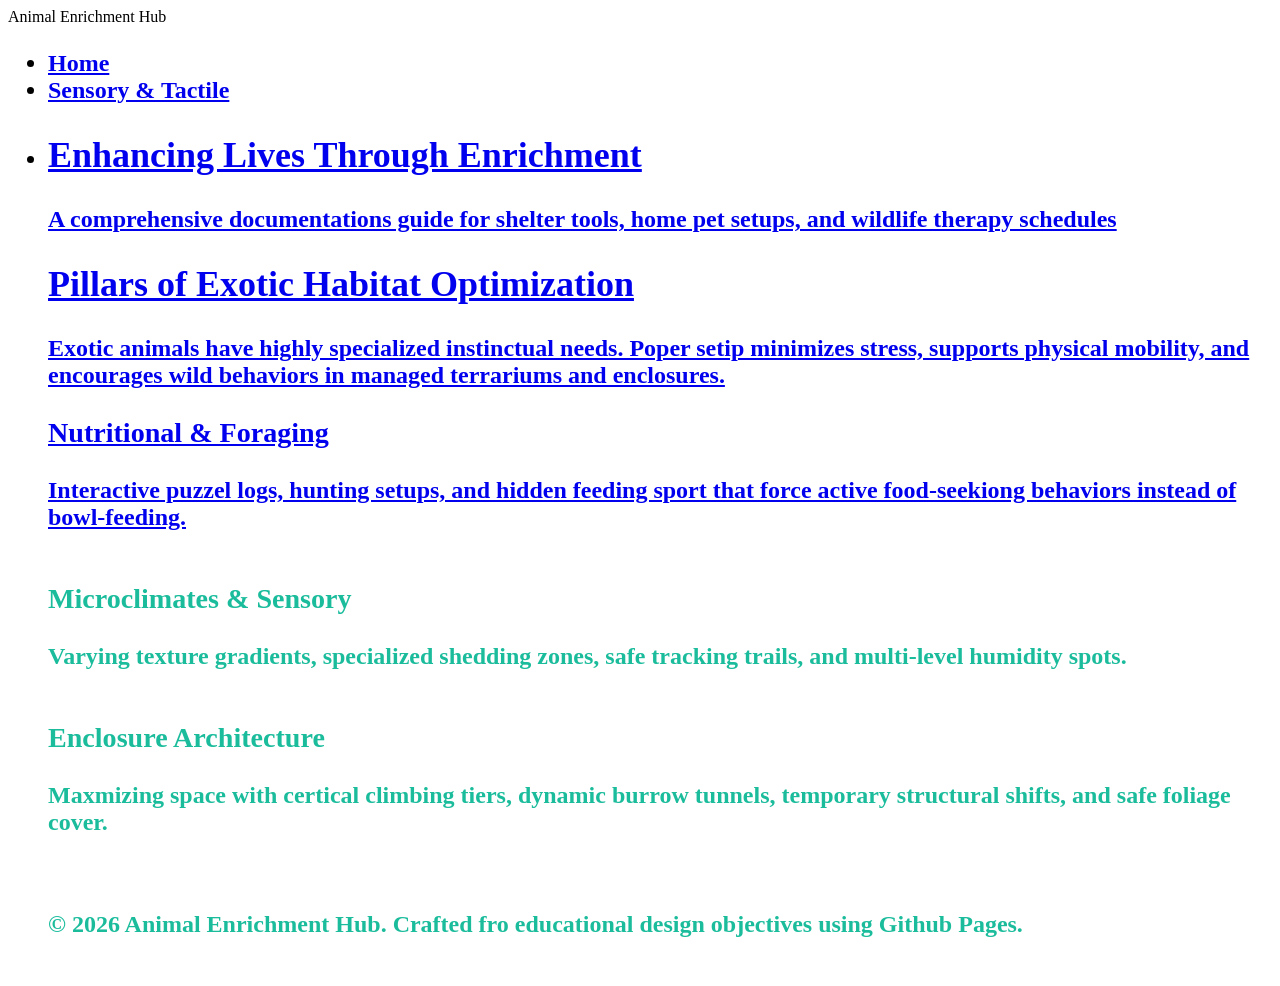
==== index.html @ ee30bfe9 "Update index.html" ====
<!DOCTYPE html>
<html lang="en"> 
  <head> 
    <meta charset="UTF-8>
    <meta name="veiwport" content="width=device-width, initial-scale=1.0"
    <title> Animal Enrichment Hub</title> 
    <link rel="stylesheet" href="css/style.css"
  </head>
  <body>

      <!-- Global Header & Dynmic Navigation -->
    <header> 
        <div class="header-container">
            <h2 Animal Enrichment Hub</h2> 
            <nav>
              <ul>
                  <li><a href="index.html">Home</a></li>
                  <li><a href="food-enrichment.html>Food & Foraging</a></li>
                  <li><a href="snesory-tactile.html>Sensory & Tactile</a></li>
                  <li><a href="about.html>About Us</a></li>
              </ul>
             </nav>
         </div>
     </header>
     <!-- Structural Hero Area --->
     <section class="hero">
                    <h1> Enhancing Lives Through Enrichment</h1>
                    <p>A comprehensive documentations guide for shelter tools, home pet setups, and wildlife therapy schedules</p>
     <!-- Main layout Container -->
          <main class="container">
                    <h2>Pillars of Exotic Habitat Optimization</h2>
                    <p>Exotic animals have highly specialized instinctual needs. Poper setip minimizes stress, supports physical mobility, and encourages wild behaviors in managed terrariums and enclosures.</p>

                    <div class="grid">
                      <div class="card">
                        <h3>Nutritional & Foraging</h3>
                        <p>Interactive puzzel logs, hunting setups, and hidden feeding sport that force active food-seekiong behaviors instead of bowl-feeding.</p>
                        <a href="food-enrichment.html" style="color: #1abc9c; font-weight; bold;text-decoration: none; display: inline-block; margin-top: 1 rem;>View Foraging Guide </a>
                    
                    </div>
                    <div class="card">
                          <h3>Microclimates & Sensory</h3>
                          <p>Varying texture gradients, specialized shedding zones, safe tracking trails, and multi-level humidity spots.</p>
                          <a href="sensory-tactile.html" style="color: #1abc9c; font-eight:b bold; text-decoration: none; display: inline-block;margin-top: 1 rem;>"View Sensory guide </a>
                          </div>
                          <div class="card">
                            <h3>Enclosure Architecture</h3>
                            <p>Maxmizing space with certical climbing tiers, dynamic burrow tunnels, temporary structural shifts, and safe foliage cover.</p>
                          </div>
                       </div>
                   </main>
<!-- Global Footer --> 
<footer>
    <p>&copy; 2026 Animal Enrichment Hub. Crafted fro educational design objectives using Github Pages.</p>
</footer>
                            
</body>
</html>
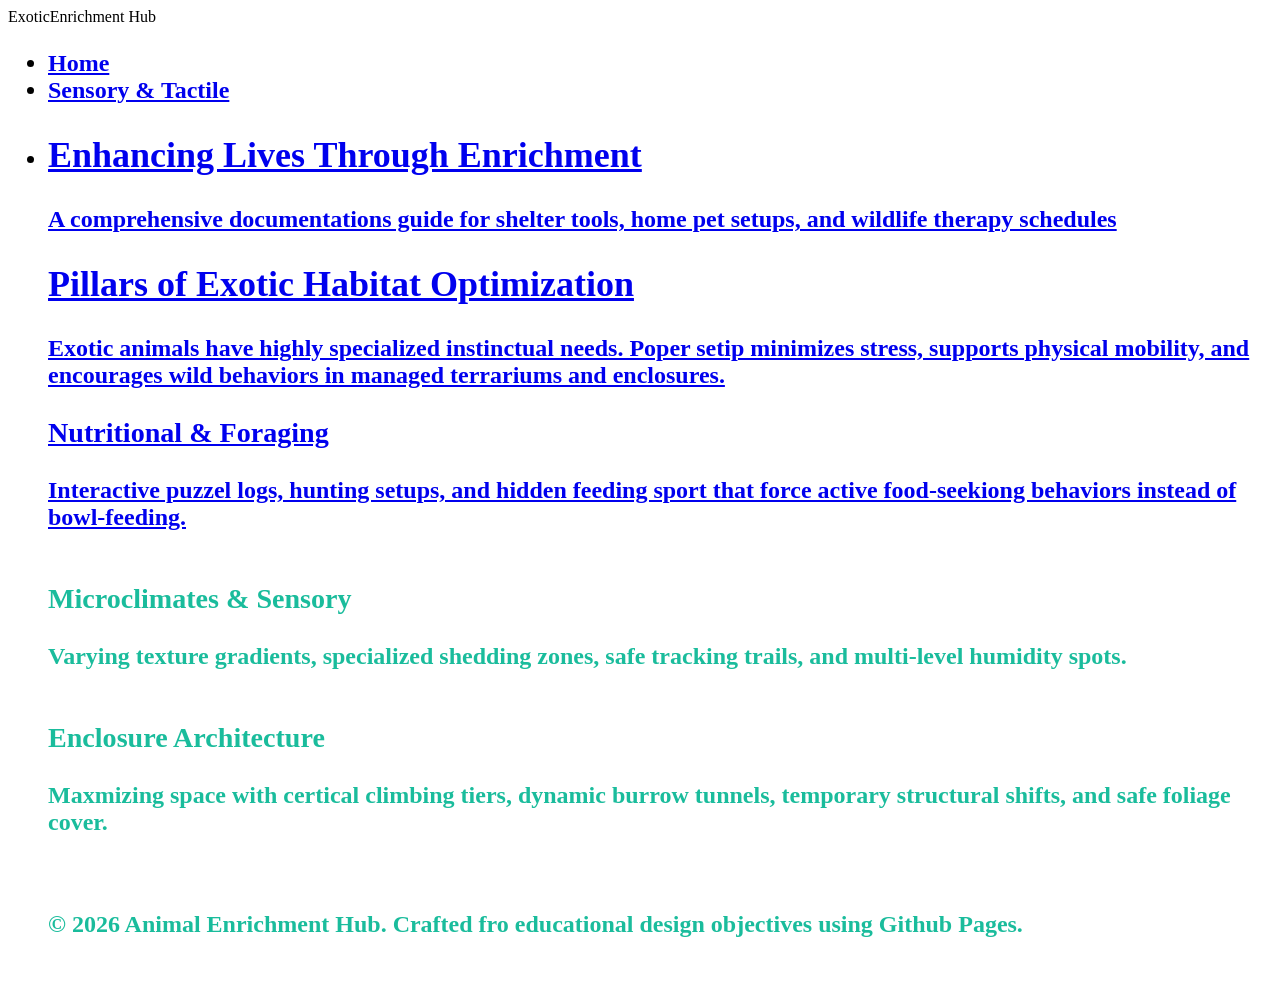
==== commit b710f429: "Update index.html" ====
--- a/index.html
+++ b/index.html
@@ -3,8 +3,9 @@
   <head> 
     <meta charset="UTF-8>
     <meta name="veiwport" content="width=device-width, initial-scale=1.0"
-    <title> Animal Enrichment Hub</title> 
-    <link rel="stylesheet" href="css/style.css"
+    <title>ExoticEnrichment Hub</title> 
+  <!-- Links the sage green & light brown stylesheet -->
+    <link rel="stylesheet" href="CSS/style.css"
   </head>
   <body>
 
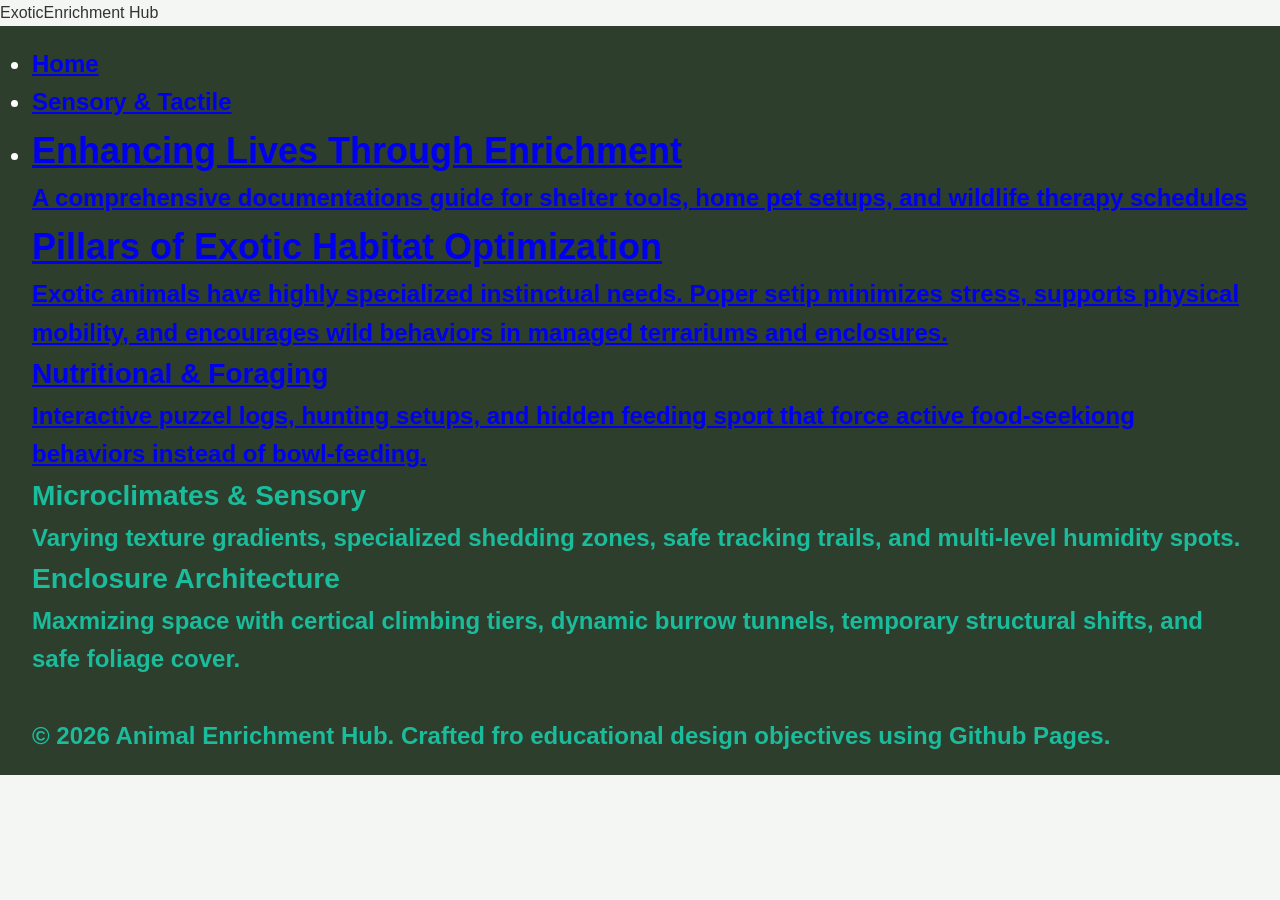
==== commit 9a94866d: "Update index.html" ====
--- a/index.html
+++ b/index.html
@@ -4,8 +4,7 @@
     <meta charset="UTF-8>
     <meta name="veiwport" content="width=device-width, initial-scale=1.0"
     <title>ExoticEnrichment Hub</title> 
-  <!-- Links the sage green & light brown stylesheet -->
-    <link rel="stylesheet" href="CSS/style.css"
+    <link rel="stylesheet" href="css/style.css"
   </head>
   <body>
 
--- a/css/style.css
+++ b/css/style.css
@@ -0,0 +1,151 @@
+/* --- Design Color Hierarchy ---*/
+:root { 
+  --bg-main: #f4f6f4;    /* Soft pale sage tint background*/
+  --bg-card: #ffffff;    /* Clean white for card organization*/
+  --bg-dark: #2d3e2d;    /* Deep forest sage green for header/footer*/
+
+  --color-accent: #87a987;    /* True Sage Green for borders and focal titles */
+  --color-interactive: #d2b48c;    /* Light brown for links and interactive hovers */
+  --color-text-main: #333333;    /* Hight-contrast charcoal gray for text reasability */
+  --color-text-light: #ffffff;    /* White text for dark headers */
+}
+
+/* --- Global Reset & Variables --- */
+* { 
+  margin: 0;
+  padding: 0;
+  box-sizing: border-box;
+  font-family: 'Segoe UI', Tahoma, Geneva, Verdana, sans-serif;
+}
+
+body { 
+  background-color: var(--bg-main);
+  color: var(--color-text-main);
+  line-height: 1.6;
+}
+
+/* --- Responsive Header & Navigation ---*/
+header { 
+  background-color: var(--bg-dark);
+  color: var(--color-text-light);
+  padding: 1.2rem 2rem;
+  position: sticky;
+  top: 0;
+  z-index: 1000;
+  border-bottom: 3px solid var(--color-interactive; /* Light brown decorative boundary strip */
+}
+
+.header-container {
+  display: flex;
+  justify-content: space between;
+  align-items: center;
+  max-width: 1200px;
+  margin: 0 auto;
+  flex-wrap: wrap;
+}
+
+nav ul { 
+  display: flex;
+  list-style: none;
+  gap: 1.5rem;
+}
+
+nav a {
+  color: var(--color-text-light);
+  text-decoration: none;
+  font-weight: 600;
+  transition: color 0.2s ease;
+}
+
+/* hightlight menu items with light brown when hovered */
+nav a:hover { 
+  color: var(--color-interactive);
+}
+
+/* --- Hero Banner layout ---*/
+.hero {
+  background: linear-gradient(rgba(45, 62, 45, 0.85), (rgba(45, 62, 45, 0.85)), url('https://unsplash.com') no-repeat center center/cover;
+  color: white;
+  text-align: center;
+  padding: 5rem 1rem;
+  border-bottom: 4px soild var(--color-accent);
+}
+
+.hero h1 { 
+  font-size: 2.5rem;
+  margin-bottom: 1rem;
+}
+
+/* --- Main Structure & Grid Architecture ---*/
+.container { 
+  max-width: 1200px;
+  margin: 3rem auto;
+  padding: 0 1.5rem;
+}
+
+/* Sage green vertical anchor block next to section headers */
+.container h2 {
+  color: var(--bg-dark);
+  font-size: 2rem;
+  margin-bottom: 0.5rem;
+  border-left: 5px solid var(--color-accent);
+  padding-left: 12px;
+}
+
+.grid { 
+  display; grid;
+  grid-template-columns: repeat (auto-fit, minmax(300px, 1fr));
+  gap: 2rem;
+  margin-top: 2rem;
+}
+
+/* --- Content Information Cards ---*/
+.card { 
+  background: var(--bg-card);
+  broder-radius: 8px;
+  padding: 2rem;
+  box-shadow: 0 4px 12px rgba(45, 62, 45, 0.05);
+  border-top: 4px solid var(--color-accent);  /* Clean Sage Green cap on standard cards */
+  transition: transform 0.2s, box shadow 0.2s ease;
+}
+
+/* Interactive Feedback: card moves slightly up with a subtle light brown glow */
+.card:hover { 
+  transform: translateY(-4px);
+  box-shadow: 0 6 px 16px rgba(210, 180, 140, 0.35);
+}
+
+.card h3 { 
+  margin-bottom: 0.75rem;
+  color: var(--bg-dark);
+}
+
+/* Alternative Card Style: Ideal fro highlight boxes or safety disclaimers */
+.card-alert { 
+  border-top-color: var(--color-interactive); /* Light Brown header accent rule */
+  background-color: #faf7f2;                  /* Very light brown soft background wash */
+}
+
+/* --- Global Footer ---*/
+footer { 
+  background-color: var(--bg-dark);
+  color: #dcdfdc;
+  text-align: center;
+  padding: 2rem 1rem;
+  margin-top: 6rem;
+  font-size: 0.9rem;
+  border-top: 4px solid var(--color-accent); /* Sage Green structural closing line */
+}
+
+/* --- Mobile Responsiveness Media Queries ---*/
+@media (max-width: 768px) { 
+  .header-container { 
+    flex-direction: colum;
+    gap: 1rem;
+    text-align: center;
+  }
+   nav ul { 
+     flex-direction: column;
+     gap: o.75rem;
+   }
+  } 
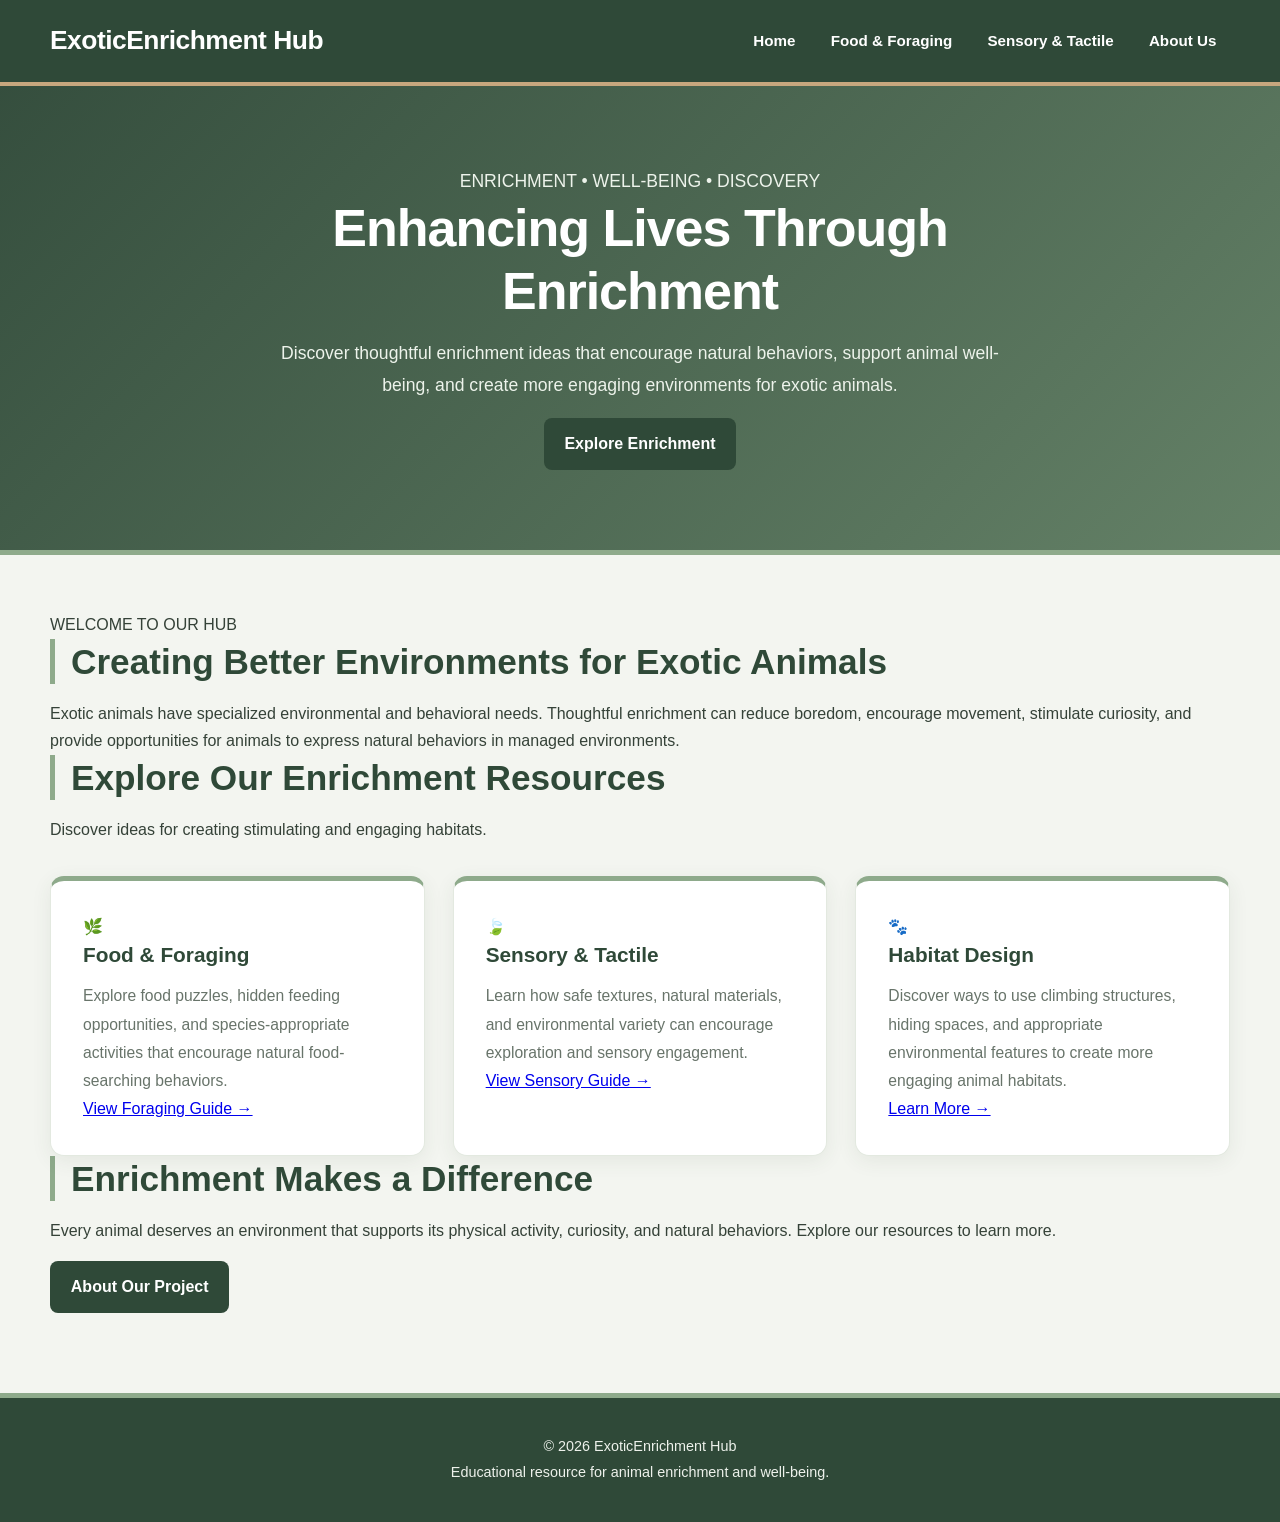
==== commit 51a19b49: "Update index.html" ====
--- a/index.html
+++ b/index.html
@@ -1,58 +1,155 @@
 <!DOCTYPE html>
-<html lang="en"> 
-  <head> 
-    <meta charset="UTF-8>
-    <meta name="veiwport" content="width=device-width, initial-scale=1.0"
-    <title>ExoticEnrichment Hub</title> 
-    <link rel="stylesheet" href="css/style.css"
-  </head>
-  <body>
+<html lang="en">
 
-      <!-- Global Header & Dynmic Navigation -->
-    <header> 
+<head>
+    <meta charset="UTF-8">
+    <meta name="viewport" content="width=device-width, initial-scale=1.0">
+
+    <title>ExoticEnrichment Hub | Animal Enrichment</title>
+
+    <link rel="stylesheet" href="css/style.css">
+</head>
+
+<body>
+
+    <!-- Global Header and Navigation -->
+    <header>
         <div class="header-container">
-            <h2 Animal Enrichment Hub</h2> 
-            <nav>
-              <ul>
-                  <li><a href="index.html">Home</a></li>
-                  <li><a href="food-enrichment.html>Food & Foraging</a></li>
-                  <li><a href="snesory-tactile.html>Sensory & Tactile</a></li>
-                  <li><a href="about.html>About Us</a></li>
-              </ul>
-             </nav>
-         </div>
-     </header>
-     <!-- Structural Hero Area --->
-     <section class="hero">
-                    <h1> Enhancing Lives Through Enrichment</h1>
-                    <p>A comprehensive documentations guide for shelter tools, home pet setups, and wildlife therapy schedules</p>
-     <!-- Main layout Container -->
-          <main class="container">
-                    <h2>Pillars of Exotic Habitat Optimization</h2>
-                    <p>Exotic animals have highly specialized instinctual needs. Poper setip minimizes stress, supports physical mobility, and encourages wild behaviors in managed terrariums and enclosures.</p>
+            <h2>ExoticEnrichment Hub</h2>
 
-                    <div class="grid">
-                      <div class="card">
-                        <h3>Nutritional & Foraging</h3>
-                        <p>Interactive puzzel logs, hunting setups, and hidden feeding sport that force active food-seekiong behaviors instead of bowl-feeding.</p>
-                        <a href="food-enrichment.html" style="color: #1abc9c; font-weight; bold;text-decoration: none; display: inline-block; margin-top: 1 rem;>View Foraging Guide </a>
-                    
-                    </div>
-                    <div class="card">
-                          <h3>Microclimates & Sensory</h3>
-                          <p>Varying texture gradients, specialized shedding zones, safe tracking trails, and multi-level humidity spots.</p>
-                          <a href="sensory-tactile.html" style="color: #1abc9c; font-eight:b bold; text-decoration: none; display: inline-block;margin-top: 1 rem;>"View Sensory guide </a>
-                          </div>
-                          <div class="card">
-                            <h3>Enclosure Architecture</h3>
-                            <p>Maxmizing space with certical climbing tiers, dynamic burrow tunnels, temporary structural shifts, and safe foliage cover.</p>
-                          </div>
-                       </div>
-                   </main>
-<!-- Global Footer --> 
-<footer>
-    <p>&copy; 2026 Animal Enrichment Hub. Crafted fro educational design objectives using Github Pages.</p>
-</footer>
-                            
+            <nav aria-label="Main navigation">
+                <ul>
+                    <li><a href="index.html" aria-current="page">Home</a></li>
+                    <li><a href="food-enrichment.html">Food &amp; Foraging</a></li>
+                    <li><a href="sensory-tactile.html">Sensory &amp; Tactile</a></li>
+                    <li><a href="about.html">About Us</a></li>
+                </ul>
+            </nav>
+        </div>
+    </header>
+
+    <!-- Hero Section -->
+    <section class="hero">
+        <div class="hero-content">
+            <p class="eyebrow">ENRICHMENT • WELL-BEING • DISCOVERY</p>
+
+            <h1>Enhancing Lives Through Enrichment</h1>
+
+            <p>
+                Discover thoughtful enrichment ideas that encourage natural
+                behaviors, support animal well-being, and create more engaging
+                environments for exotic animals.
+            </p>
+
+            <a href="food-enrichment.html" class="button">
+                Explore Enrichment
+            </a>
+        </div>
+    </section>
+
+    <!-- Main Content -->
+    <main class="container">
+
+        <section class="intro">
+            <p class="eyebrow">WELCOME TO OUR HUB</p>
+
+            <h2>Creating Better Environments for Exotic Animals</h2>
+
+            <p>
+                Exotic animals have specialized environmental and behavioral
+                needs. Thoughtful enrichment can reduce boredom, encourage
+                movement, stimulate curiosity, and provide opportunities for
+                animals to express natural behaviors in managed environments.
+            </p>
+        </section>
+
+        <!-- Enrichment Categories -->
+        <section>
+            <div class="section-heading">
+                <h2>Explore Our Enrichment Resources</h2>
+                <p>
+                    Discover ideas for creating stimulating and engaging habitats.
+                </p>
+            </div>
+
+            <div class="grid">
+
+                <!-- Food and Foraging Card -->
+                <article class="card">
+                    <div class="card-icon" aria-hidden="true">🌿</div>
+
+                    <h3>Food &amp; Foraging</h3>
+
+                    <p>
+                        Explore food puzzles, hidden feeding opportunities,
+                        and species-appropriate activities that encourage
+                        natural food-searching behaviors.
+                    </p>
+
+                    <a href="food-enrichment.html" class="card-link">
+                        View Foraging Guide &rarr;
+                    </a>
+                </article>
+
+                <!-- Sensory Enrichment Card -->
+                <article class="card">
+                    <div class="card-icon" aria-hidden="true">🍃</div>
+
+                    <h3>Sensory &amp; Tactile</h3>
+
+                    <p>
+                        Learn how safe textures, natural materials, and
+                        environmental variety can encourage exploration
+                        and sensory engagement.
+                    </p>
+
+                    <a href="sensory-tactile.html" class="card-link">
+                        View Sensory Guide &rarr;
+                    </a>
+                </article>
+
+                <!-- Habitat Design Card -->
+                <article class="card">
+                    <div class="card-icon" aria-hidden="true">🐾</div>
+
+                    <h3>Habitat Design</h3>
+
+                    <p>
+                        Discover ways to use climbing structures, hiding
+                        spaces, and appropriate environmental features to
+                        create more engaging animal habitats.
+                    </p>
+
+                    <a href="about.html" class="card-link">
+                        Learn More &rarr;
+                    </a>
+                </article>
+
+            </div>
+        </section>
+
+        <!-- Closing Section -->
+        <section class="closing-section">
+            <h2>Enrichment Makes a Difference</h2>
+
+            <p>
+                Every animal deserves an environment that supports its
+                physical activity, curiosity, and natural behaviors.
+                Explore our resources to learn more.
+            </p>
+
+            <a href="about.html" class="button button-light">
+                About Our Project
+            </a>
+        </section>
+
+    </main>
+
+    <!-- Global Footer -->
+    <footer>
+        <p>&copy; 2026 ExoticEnrichment Hub</p>
+        <p>Educational resource for animal enrichment and well-being.</p>
+    </footer>
+
 </body>
 </html>
--- a/css/style.css
+++ b/css/style.css
@@ -1,151 +1,351 @@
-/* --- Design Color Hierarchy ---*/
-:root { 
-  --bg-main: #f4f6f4;    /* Soft pale sage tint background*/
-  --bg-card: #ffffff;    /* Clean white for card organization*/
-  --bg-dark: #2d3e2d;    /* Deep forest sage green for header/footer*/
-
-  --color-accent: #87a987;    /* True Sage Green for borders and focal titles */
-  --color-interactive: #d2b48c;    /* Light brown for links and interactive hovers */
-  --color-text-main: #333333;    /* Hight-contrast charcoal gray for text reasability */
-  --color-text-light: #ffffff;    /* White text for dark headers */
-}
-
-/* --- Global Reset & Variables --- */
-* { 
-  margin: 0;
-  padding: 0;
-  box-sizing: border-box;
-  font-family: 'Segoe UI', Tahoma, Geneva, Verdana, sans-serif;
-}
-
-body { 
-  background-color: var(--bg-main);
-  color: var(--color-text-main);
-  line-height: 1.6;
-}
-
-/* --- Responsive Header & Navigation ---*/
-header { 
-  background-color: var(--bg-dark);
-  color: var(--color-text-light);
-  padding: 1.2rem 2rem;
-  position: sticky;
-  top: 0;
-  z-index: 1000;
-  border-bottom: 3px solid var(--color-interactive; /* Light brown decorative boundary strip */
+/* ============================================
+   ExoticEnrichment Hub
+   Professional Website Theme
+   Sage Green | Forest Green | Cream | Beige
+============================================ */
+
+/* 1. Color Palette */
+:root {
+    --bg-main: #f3f5f0;
+    --bg-card: #ffffff;
+    --bg-dark: #2f4938;
+    --bg-sage: #e1e9de;
+    --bg-cream: #faf7f1;
+
+    --color-accent: #8eaa8b;
+    --color-brown: #c7a77e;
+    --color-text: #354238;
+    --color-muted: #68746a;
+    --color-white: #ffffff;
+
+    --shadow: 0 5px 20px rgba(47, 73, 56, 0.08);
+    --shadow-hover: 0 12px 28px rgba(47, 73, 56, 0.14);
+
+    --radius: 14px;
+    --content-width: 1180px;
+}
+
+/* 2. Global Reset */
+* {
+    margin: 0;
+    padding: 0;
+    box-sizing: border-box;
+}
+
+html {
+    scroll-behavior: smooth;
+}
+
+body {
+    font-family: "Segoe UI", Tahoma, Geneva, Verdana, sans-serif;
+    background-color: var(--bg-main);
+    color: var(--color-text);
+    line-height: 1.7;
+    font-size: 16px;
+}
+
+img {
+    max-width: 100%;
+    display: block;
+}
+
+a {
+    transition: color 0.25s ease,
+                background-color 0.25s ease;
+}
+
+/* 3. Professional Header */
+header {
+    background-color: var(--bg-dark);
+    color: var(--color-white);
+    padding: 1.1rem 2rem;
+    border-bottom: 4px solid var(--color-brown);
 }
 
 .header-container {
-  display: flex;
-  justify-content: space between;
-  align-items: center;
-  max-width: 1200px;
-  margin: 0 auto;
-  flex-wrap: wrap;
-}
-
-nav ul { 
-  display: flex;
-  list-style: none;
-  gap: 1.5rem;
+    max-width: var(--content-width);
+    margin: 0 auto;
+    display: flex;
+    justify-content: space-between;
+    align-items: center;
+    gap: 1.5rem;
+}
+
+.header-container h2 {
+    color: var(--color-white);
+    font-size: 1.65rem;
+    font-weight: 700;
+    letter-spacing: -0.5px;
+}
+
+/* 4. Navigation */
+nav ul {
+    display: flex;
+    align-items: center;
+    flex-wrap: wrap;
+    gap: 0.5rem;
+    list-style: none;
 }
 
 nav a {
-  color: var(--color-text-light);
-  text-decoration: none;
-  font-weight: 600;
-  transition: color 0.2s ease;
-}
-
-/* hightlight menu items with light brown when hovered */
-nav a:hover { 
-  color: var(--color-interactive);
-}
-
-/* --- Hero Banner layout ---*/
+    display: block;
+    color: var(--color-white);
+    text-decoration: none;
+    font-size: 0.95rem;
+    font-weight: 600;
+    padding: 0.65rem 0.85rem;
+    border-radius: 8px;
+}
+
+nav a:hover,
+nav a:focus-visible {
+    color: var(--color-white);
+    background-color: rgba(255, 255, 255, 0.12);
+}
+
+/* 5. Hero Banner */
 .hero {
-  background: linear-gradient(rgba(45, 62, 45, 0.85), (rgba(45, 62, 45, 0.85)), url('https://unsplash.com') no-repeat center center/cover;
-  color: white;
-  text-align: center;
-  padding: 5rem 1rem;
-  border-bottom: 4px soild var(--color-accent);
-}
-
-.hero h1 { 
-  font-size: 2.5rem;
-  margin-bottom: 1rem;
-}
-
-/* --- Main Structure & Grid Architecture ---*/
-.container { 
-  max-width: 1200px;
-  margin: 3rem auto;
-  padding: 0 1.5rem;
-}
-
-/* Sage green vertical anchor block next to section headers */
+    background:
+        linear-gradient(
+            135deg,
+            rgba(47, 73, 56, 0.97),
+            rgba(88, 119, 91, 0.92)
+        );
+    color: var(--color-white);
+    text-align: center;
+    padding: 5rem 1.5rem;
+    border-bottom: 5px solid var(--color-accent);
+}
+
+.hero h1 {
+    max-width: 900px;
+    margin: 0 auto 1rem;
+    font-size: clamp(2rem, 5vw, 3.25rem);
+    line-height: 1.2;
+    letter-spacing: -1px;
+}
+
+.hero p {
+    max-width: 720px;
+    margin: 0 auto;
+    color: #edf3eb;
+    font-size: 1.1rem;
+    line-height: 1.8;
+}
+
+/* 6. Main Content */
+.container {
+    width: min(100% - 3rem, var(--content-width));
+    margin: 3.5rem auto;
+}
+
 .container h2 {
-  color: var(--bg-dark);
-  font-size: 2rem;
-  margin-bottom: 0.5rem;
-  border-left: 5px solid var(--color-accent);
-  padding-left: 12px;
-}
-
-.grid { 
-  display; grid;
-  grid-template-columns: repeat (auto-fit, minmax(300px, 1fr));
-  gap: 2rem;
-  margin-top: 2rem;
-}
-
-/* --- Content Information Cards ---*/
-.card { 
-  background: var(--bg-card);
-  broder-radius: 8px;
-  padding: 2rem;
-  box-shadow: 0 4px 12px rgba(45, 62, 45, 0.05);
-  border-top: 4px solid var(--color-accent);  /* Clean Sage Green cap on standard cards */
-  transition: transform 0.2s, box shadow 0.2s ease;
-}
-
-/* Interactive Feedback: card moves slightly up with a subtle light brown glow */
-.card:hover { 
-  transform: translateY(-4px);
-  box-shadow: 0 6 px 16px rgba(210, 180, 140, 0.35);
-}
-
-.card h3 { 
-  margin-bottom: 0.75rem;
-  color: var(--bg-dark);
-}
-
-/* Alternative Card Style: Ideal fro highlight boxes or safety disclaimers */
-.card-alert { 
-  border-top-color: var(--color-interactive); /* Light Brown header accent rule */
-  background-color: #faf7f2;                  /* Very light brown soft background wash */
-}
-
-/* --- Global Footer ---*/
-footer { 
-  background-color: var(--bg-dark);
-  color: #dcdfdc;
-  text-align: center;
-  padding: 2rem 1rem;
-  margin-top: 6rem;
-  font-size: 0.9rem;
-  border-top: 4px solid var(--color-accent); /* Sage Green structural closing line */
-}
-
-/* --- Mobile Responsiveness Media Queries ---*/
-@media (max-width: 768px) { 
-  .header-container { 
-    flex-direction: colum;
-    gap: 1rem;
+    color: var(--bg-dark);
+    font-size: clamp(1.65rem, 3vw, 2.2rem);
+    line-height: 1.3;
+    margin-bottom: 1rem;
+    padding-left: 1rem;
+    border-left: 5px solid var(--color-accent);
+}
+
+.container > p {
+    max-width: 850px;
+    margin-bottom: 1.5rem;
+    color: var(--color-muted);
+    font-size: 1.05rem;
+}
+
+/* 7. Responsive Content Grid */
+.grid {
+    display: grid;
+    grid-template-columns: repeat(
+        auto-fit,
+        minmax(min(100%, 320px), 1fr)
+    );
+    gap: 1.75rem;
+    margin-top: 2rem;
+    align-items: stretch;
+}
+
+/* 8. Professional Content Cards */
+.card {
+    background-color: var(--bg-card);
+    padding: 2rem;
+    border: 1px solid #e3e9e0;
+    border-top: 5px solid var(--color-accent);
+    border-radius: var(--radius);
+    box-shadow: var(--shadow);
+    transition: transform 0.25s ease,
+                box-shadow 0.25s ease;
+}
+
+.card:hover {
+    transform: translateY(-4px);
+    box-shadow: var(--shadow-hover);
+}
+
+.card h3 {
+    color: var(--bg-dark);
+    font-size: 1.3rem;
+    line-height: 1.4;
+    margin-bottom: 0.85rem;
+}
+
+.card p {
+    color: var(--color-muted);
+    font-size: 0.98rem;
+    line-height: 1.8;
+}
+
+/* 9. Images Inside Cards */
+.card img {
+    width: 100%;
+    height: 230px;
+    object-fit: cover;
+    border-radius: 10px;
+    margin-bottom: 1.25rem;
+}
+
+/* 10. Highlight or Safety Cards */
+.card-alert {
+    background-color: var(--bg-cream);
+    border: 1px solid #eadbc7;
+    border-top: 5px solid var(--color-brown);
+}
+
+/* 11. General Buttons, If Used */
+.button {
+    display: inline-block;
+    background-color: var(--bg-dark);
+    color: var(--color-white);
+    text-decoration: none;
+    font-weight: 600;
+    padding: 0.8rem 1.3rem;
+    border-radius: 8px;
+    margin-top: 1rem;
+}
+
+.button:hover {
+    background-color: #45664d;
+    color: var(--color-white);
+}
+
+/* 12. Footer */
+footer {
+    background-color: var(--bg-dark);
+    color: #edf1eb;
     text-align: center;
-  }
-   nav ul { 
-     flex-direction: column;
-     gap: o.75rem;
-   }
-  } 
+    padding: 2.25rem 1.5rem;
+    margin-top: 5rem;
+    border-top: 5px solid var(--color-accent);
+    font-size: 0.9rem;
+}
+
+footer p {
+    max-width: 900px;
+    margin: 0 auto;
+    line-height: 1.8;
+}
+
+/* 13. Tablet Screens */
+@media screen and (max-width: 900px) {
+    header {
+        padding: 1.25rem 1.5rem;
+    }
+
+    .header-container {
+        flex-direction: column;
+        text-align: center;
+        gap: 1rem;
+    }
+
+    nav ul {
+        justify-content: center;
+    }
+
+    .hero {
+        padding: 4rem 1.5rem;
+    }
+
+    .container {
+        margin: 2.75rem auto;
+    }
+}
+
+/* 14. Mobile Screens */
+@media screen and (max-width: 600px) {
+    header {
+        padding: 1.25rem 1rem;
+    }
+
+    .header-container h2 {
+        font-size: 1.45rem;
+    }
+
+    nav {
+        width: 100%;
+    }
+
+    nav ul {
+        flex-direction: column;
+        gap: 0.25rem;
+    }
+
+    nav a {
+        width: 100%;
+        padding: 0.6rem;
+    }
+
+    .hero {
+        padding: 3.5rem 1rem;
+    }
+
+    .hero p {
+        font-size: 1rem;
+    }
+
+    .container {
+        width: calc(100% - 2rem);
+        margin: 2.25rem auto;
+    }
+
+    .grid {
+        grid-template-columns: 1fr;
+        gap: 1.25rem;
+    }
+
+    .card {
+        padding: 1.4rem;
+    }
+
+    .card img {
+        height: 200px;
+    }
+
+    footer {
+        margin-top: 3rem;
+        padding: 1.75rem 1rem;
+    }
+}
+
+/* 15. Accessibility */
+a:focus-visible {
+    outline: 3px solid var(--color-brown);
+    outline-offset: 3px;
+}
+
+@media (prefers-reduced-motion: reduce) {
+    html {
+        scroll-behavior: auto;
+    }
+
+    *,
+    *::before,
+    *::after {
+        transition: none !important;
+    }
+
+    .card:hover {
+        transform: none;
+    }
+}
